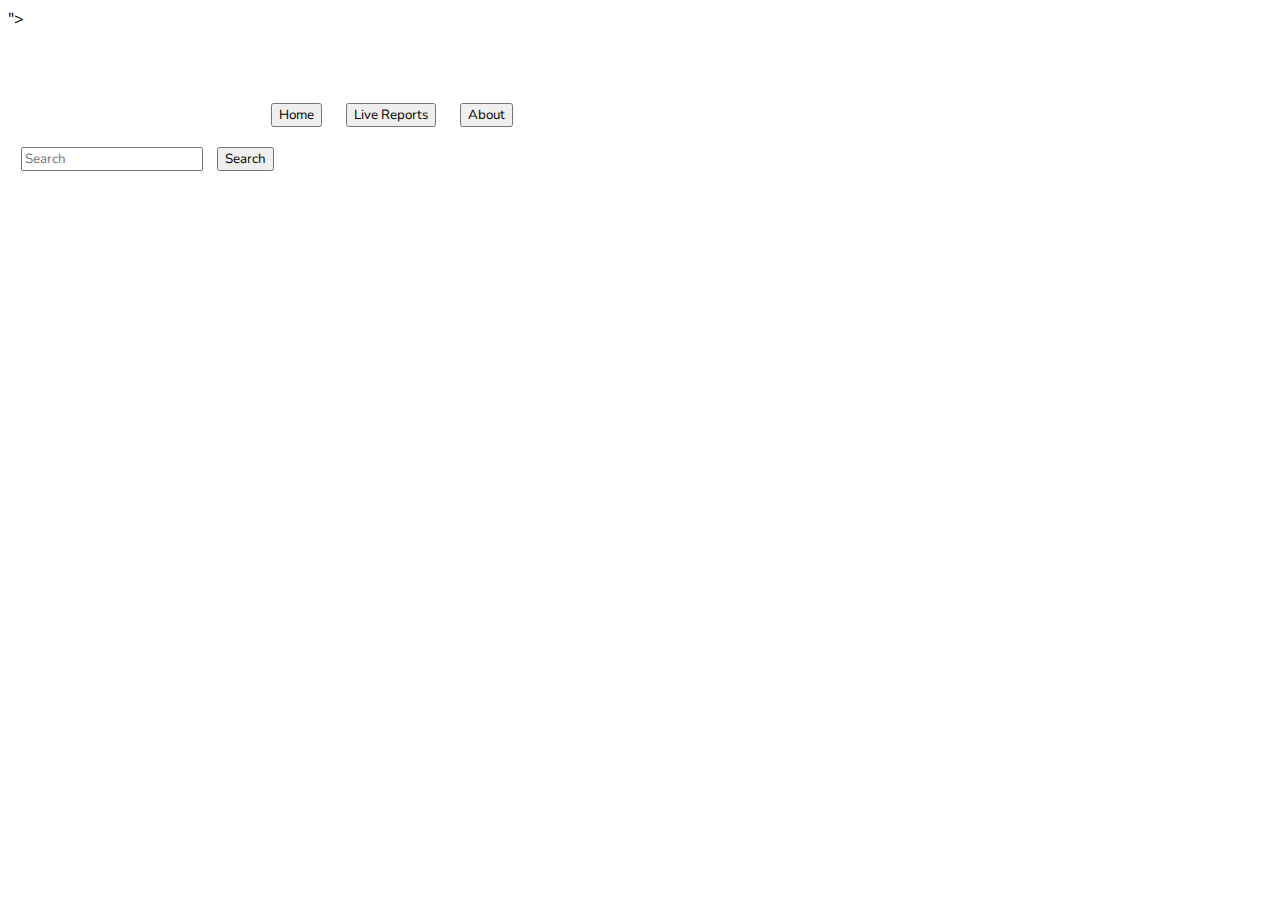
==== index.html @ ed1f63f9 "display the ABOUT-ME section and added nav bar" ====
<!DOCTYPE html>
<html lang="en">

<head>
    <meta charset="UTF-8">
    <meta name="viewport" content="width=device-width, initial-scale=1.0">
    <title>Crypto Currency</title>
    <script src="https://code.jquery.com/jquery-3.5.1.slim.min.js"
        integrity="sha384-DfXdz2htPH0lsSSs5nCTpuj/zy4C+OGpamoFVy38MVBnE+IbbVYUew+OrCXaRkfj"
        crossorigin="anonymous"></script>
    <script src="https://cdn.jsdelivr.net/npm/bootstrap@4.5.3/dist/js/bootstrap.bundle.min.js"
        integrity="sha384-ho+j7jyWK8fNQe+A12Hb8AhRq26LrZ/JpcUGGOn+Y7RsweNrtN/tE3MoK7ZeZDyx"
        crossorigin="anonymous"></script>

    <script src="jquery-3.5.1.js"></script>

    <script defer src="main.js"></script>


    <link rel="stylesheet" href="https://cdn.jsdelivr.net/npm/bootstrap@4.5.3/dist/css/bootstrap.min.css"
        integrity="sha384-TX8t27EcRE3e/ihU7zmQxVncDAy5uIKz4rEkgIXeMed4M0jlfIDPvg6uqKI2xXr2" crossorigin="anonymous">

    <link rel="stylesheet" href="styles.css">
    <link href="https://fonts.googleapis.com/css2?family=Nunito:wght@400;600;700;800&display=swap" rel="stylesheet">">


</head>

<body>
    <nav id="navigation" class="navbar navbar-expand-lg navbar-dark bg-primary">
        <form class="form-inline my-2 my-lg-0" id="navBtns">
            <button class="btn btn-primary" type="button" id="homeBtn" onclick="getCoins()">Home</button>
            <button class="btn btn-primary" type="button" id="reportsBtn" onclick="selectCoins()">Live Reports</button>
            <button class="btn btn-primary" type="button" id="aboutBtn" onclick="displayAboutMe()">About</button>
        </form>
        <form class="form-inline my-2 my-lg-0" id="coinSearch">
            <input class="form-control mr-sm-2" type="search" placeholder="Search" aria-label="Search">
            <button class="btn btn-primary my-2 my-sm-0" type="button">Search</button>
        </form>
    </nav>

    <div class="main-container">
        <div class="cards-container">

        </div>


    </div>

</body>

</html>
---- styles.css ----
*{
    box-sizing: border-box;
    font-family: 'Nunito', sans-serif;
}

/* ============ navbar ============= */

#navigation {
    margin-top: 5%;
    height: 100px;
}

#navBtns {
    /* border: 2px solid black; */
    width: fit-content;
    margin-left: 20%;
}

#navBtns >button, #coinSearch > button {
    margin: 10px;
}

#coinSearch {
    /* border: 2px solid black; */
    margin-left: 1%;
}

/* ============================= */
.cards-container {
    /* border: 2px solid red; */
    margin-left: 20%;
    margin-top: 5%;
    width: 60%;
    font-size: 14pt;
}

.coinCard {
    display: inline-table;
    width: 33.3%;
    height: 180px;
    padding: 15px;   
}

.mySwitch {
    position: relative;
    left: 80%;
}
/* ===============  collapse ============ */
.moreInfo {
    letter-spacing: 2px;
}

.coinPic {
    width: 50px;
    height: 50px;
}

/* ================= ABOUT ================ */

.aboutHead {  
    margin-top: 2%;
    font-weight: 800;
    letter-spacing: 1px;
}

.aboutPar {
  /* border: 1px solid red; */
    margin-top: 2%;
    font-weight: 600;
    letter-spacing: 2px;
    line-height: 200%;
    text-align: justify;
}
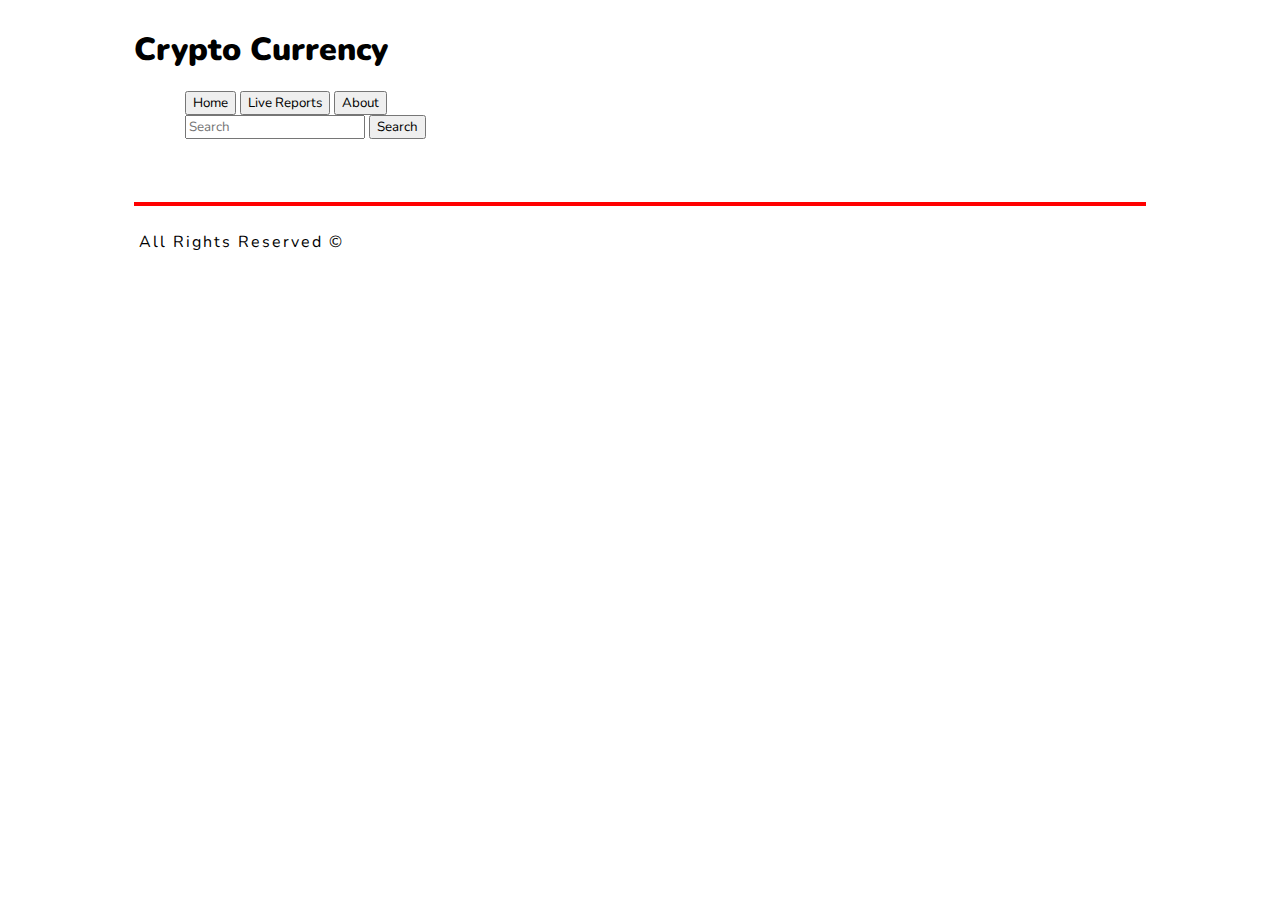
==== commit 12236b68: "added bootstrap responsive layout and my picture" ====
--- a/index.html
+++ b/index.html
@@ -21,32 +21,50 @@
         integrity="sha384-TX8t27EcRE3e/ihU7zmQxVncDAy5uIKz4rEkgIXeMed4M0jlfIDPvg6uqKI2xXr2" crossorigin="anonymous">
 
     <link rel="stylesheet" href="styles.css">
-    <link href="https://fonts.googleapis.com/css2?family=Nunito:wght@400;600;700;800&display=swap" rel="stylesheet">">
+    <link href="https://fonts.googleapis.com/css2?family=Nunito:wght@400;600;700;800&display=swap" rel="stylesheet">
 
 
 </head>
 
 <body>
-    <nav id="navigation" class="navbar navbar-expand-lg navbar-dark bg-primary">
-        <form class="form-inline my-2 my-lg-0" id="navBtns">
-            <button class="btn btn-primary" type="button" id="homeBtn" onclick="getCoins()">Home</button>
-            <button class="btn btn-primary" type="button" id="reportsBtn" onclick="selectCoins()">Live Reports</button>
-            <button class="btn btn-primary" type="button" id="aboutBtn" onclick="displayAboutMe()">About</button>
-        </form>
-        <form class="form-inline my-2 my-lg-0" id="coinSearch">
-            <input class="form-control mr-sm-2" type="search" placeholder="Search" aria-label="Search">
-            <button class="btn btn-primary my-2 my-sm-0" type="button">Search</button>
-        </form>
-    </nav>
+    <div class="containerfluid">
+        <header>
+            <div class="row justify-content-md-center">
+                <h1 class="col" id="siteTitle">Crypto Currency</h1>
+            </div>
+            
 
-    <div class="main-container">
-        <div class="cards-container">
+            <nav id="navigation" class="row justify-content-md-center navbar navbar-expand-lg navbar-dark bg-primary">
+                <div class="col-12 col-md-6 col-lg-8" id="links">
+                    <form class="form-inline my-2 my-lg-0" id="navBtns">
+                        <button class="btn btn-primary" type="button" id="homeBtn" onclick="getCoins()">Home</button>
+                        <button class="btn btn-primary" type="button" id="reportsBtn" onclick="selectCoins()">Live
+                            Reports</button>
+                        <button class="btn btn-primary" type="button" id="aboutBtn"
+                            onclick="displayAboutMe()">About</button>
+                    </form>
+                </div>
 
-        </div>
+                <div class="col-lg-4 col-md-6 col-sm-12" id="search">
+                    <form class="form-inline my-2 my-lg-0" id="coinSearch">
+                        <input class="form-control mr-sm-2" type="search" placeholder="Search" aria-label="Search">
+                        <button class="btn btn-primary my-2 my-sm-0" type="button">Search</button>
+                    </form>
+                </div>
+            </nav>
+        </header>
 
+        <main>
+            <div class="main-container">
+                <div class="cards-container row row-cols-1 row-cols-md-4 justify-content-md-center">
+                </div>
+            </div>
+        </main>
 
+        <footer>
+            <p id="copyrights">All Rights Reserved &copy;</p>
+        </footer>
     </div>
-
 </body>
 
 </html>--- a/styles.css
+++ b/styles.css
@@ -3,49 +3,64 @@
     font-family: 'Nunito', sans-serif;
 }
 
+#siteTitle {
+    padding: 20px 0;
+    font-weight: 900;
+    margin: 0 10%;
+}
+
 /* ============ navbar ============= */
 
-#navigation {
-    margin-top: 5%;
-    height: 100px;
+#navBtns, #coinSearch {
+    /* border: 2px solid black; */
+    width: fit-content;
+    margin-left: 14%;
 }
 
-#navBtns {
-    /* border: 2px solid black; */
-    width: fit-content;
-    margin-left: 20%;
+#coinSearch > input {
+    width: 180px;
 }
 
-#navBtns >button, #coinSearch > button {
-    margin: 10px;
+/* ============== show coins =============== */
+
+.main-container {
+    /* border: 2px solid black; */
+    width: 100%;
 }
 
-#coinSearch {
-    /* border: 2px solid black; */
-    margin-left: 1%;
-}
-
-/* ============================= */
 .cards-container {
-    /* border: 2px solid red; */
-    margin-left: 20%;
+    border: 2px solid red;
+    margin-left: 10%;
     margin-top: 5%;
-    width: 60%;
+    width: 80%;
     font-size: 14pt;
 }
 
-.coinCard {
-    display: inline-table;
-    width: 33.3%;
-    height: 180px;
-    padding: 15px;   
+.coinCard { 
+    width: 30%;
+    padding: 10px;
+}
+
+#coinName, #coinSymbol, #coinToggle {
+    /* border: 3px solid red; */
+    height: 50px;
+    padding: 2px;
 }
 
 .mySwitch {
+    /* border: 3px solid red; */
     position: relative;
-    left: 80%;
+    width: 10px;
+    left: 75%;
 }
 /* ===============  collapse ============ */
+
+.moreInfoBtn {
+    /* border: 3px solid red; */
+    margin-top: 10px;
+   
+}
+
 .moreInfo {
     letter-spacing: 2px;
 }
@@ -57,17 +72,40 @@
 
 /* ================= ABOUT ================ */
 
-.aboutHead {  
+/* .aboutMe, .aboutProject {
+    border: 2px solid green;
+   
+} */
+
+.aboutMeHead, .aboutProHead {  
+    /* border: 1px solid blue; */
     margin-top: 2%;
     font-weight: 800;
     letter-spacing: 1px;
 }
 
-.aboutPar {
-  /* border: 1px solid red; */
+.aboutMePar, .aboutProPar {
+    /* border: 1px solid red; */
     margin-top: 2%;
     font-weight: 600;
     letter-spacing: 2px;
     line-height: 200%;
     text-align: justify;
 }
+
+#myPic {
+    width: 100px;
+}
+
+/* ============== footer ============= */
+footer {
+    /* border: 2px solid blue; */
+    width: 100%;
+    margin: 2% 10%;
+}
+
+#copyrights {
+    letter-spacing: 2px;
+    margin: 5px;
+}
+
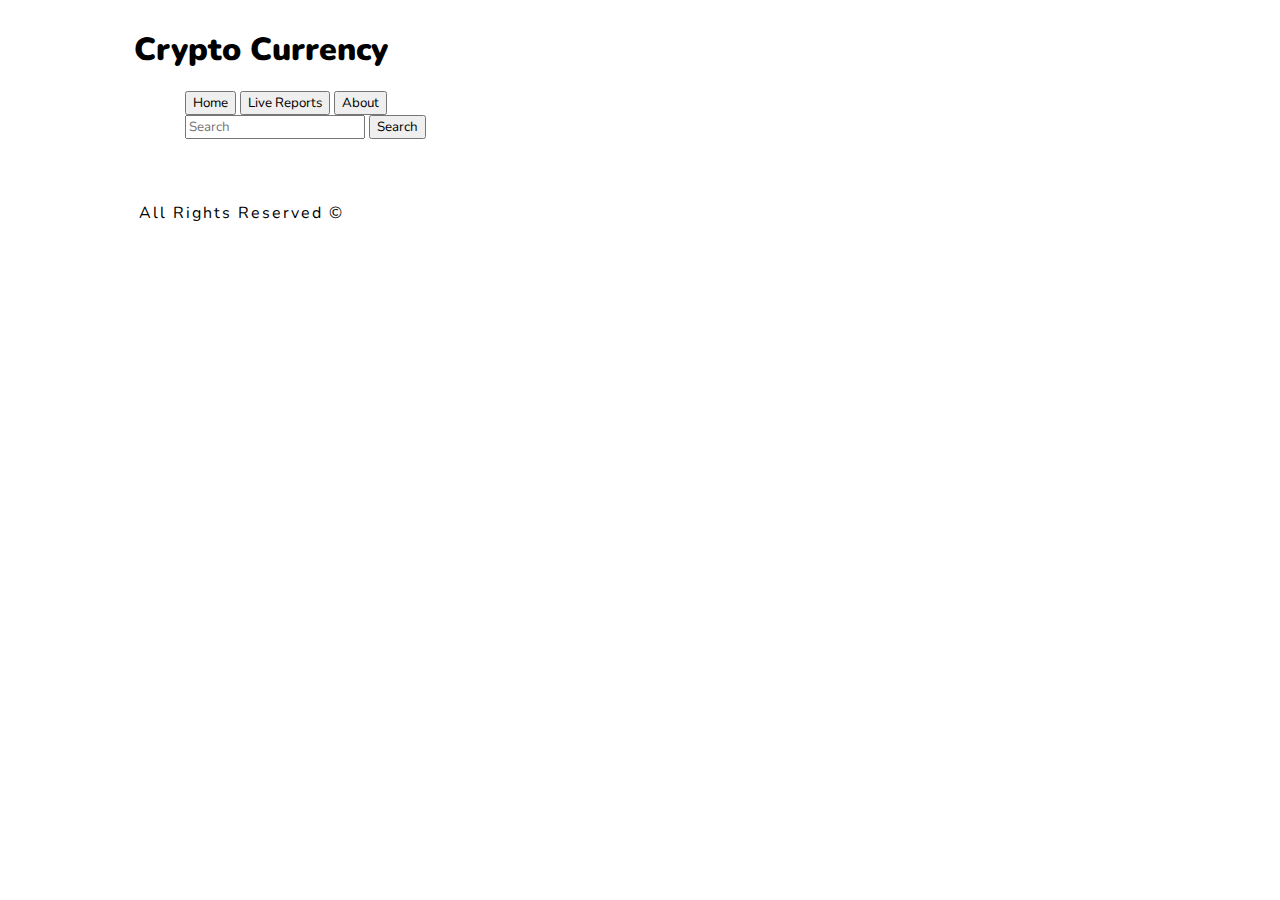
==== commit cedd18a0: "changed colors from primary to warning" ====
--- a/index.html
+++ b/index.html
@@ -34,13 +34,13 @@
             </div>
             
 
-            <nav id="navigation" class="row justify-content-md-center navbar navbar-expand-lg navbar-dark bg-primary">
+            <nav id="navigation" class="row justify-content-md-center navbar navbar-expand-lg navbar-dark bg-warning">
                 <div class="col-12 col-md-6 col-lg-8" id="links">
                     <form class="form-inline my-2 my-lg-0" id="navBtns">
-                        <button class="btn btn-primary" type="button" id="homeBtn" onclick="getCoins()">Home</button>
-                        <button class="btn btn-primary" type="button" id="reportsBtn" onclick="selectCoins()">Live
+                        <button class="btn btn-warning" type="button" id="homeBtn" onclick="getCoins()">Home</button>
+                        <button class="btn btn-warning" type="button" id="reportsBtn" onclick="selectCoins()">Live
                             Reports</button>
-                        <button class="btn btn-primary" type="button" id="aboutBtn"
+                        <button class="btn btn-warning" type="button" id="aboutBtn"
                             onclick="displayAboutMe()">About</button>
                     </form>
                 </div>
@@ -48,7 +48,7 @@
                 <div class="col-lg-4 col-md-6 col-sm-12" id="search">
                     <form class="form-inline my-2 my-lg-0" id="coinSearch">
                         <input class="form-control mr-sm-2" type="search" placeholder="Search" aria-label="Search">
-                        <button class="btn btn-primary my-2 my-sm-0" type="button">Search</button>
+                        <button class="btn btn-warning my-2 my-sm-0" type="button">Search</button>
                     </form>
                 </div>
             </nav>
--- a/styles.css
+++ b/styles.css
@@ -29,7 +29,7 @@
 }
 
 .cards-container {
-    border: 2px solid red;
+    /* border: 2px solid red; */
     margin-left: 10%;
     margin-top: 5%;
     width: 80%;
@@ -53,12 +53,24 @@
     width: 10px;
     left: 75%;
 }
-/* ===============  collapse ============ */
+
+/*sets the background color of switch to yellow when it is checked*/ 
+.custom-control-input:checked ~ .custom-control-label::before { 
+    border-color:#f0ad4e !important; 
+    background-color:#f0ad4e  !important; 
+} 
+  
+/*sets the background color of switch to yellow when it is active*/ 
+.custom-control-input:active ~ .custom-control-label::before { 
+    background-color:#f0ad4e !important; 
+    border-color:#f0ad4e !important; 
+} 
+        
+/* ===============  collapse ============== */
 
 .moreInfoBtn {
     /* border: 3px solid red; */
     margin-top: 10px;
-   
 }
 
 .moreInfo {
@@ -72,21 +84,14 @@
 
 /* ================= ABOUT ================ */
 
-/* .aboutMe, .aboutProject {
-    border: 2px solid green;
-   
-} */
-
 .aboutMeHead, .aboutProHead {  
-    /* border: 1px solid blue; */
-    margin-top: 2%;
+    margin-top: 10px;
     font-weight: 800;
     letter-spacing: 1px;
 }
 
 .aboutMePar, .aboutProPar {
-    /* border: 1px solid red; */
-    margin-top: 2%;
+    margin-top: 10px;
     font-weight: 600;
     letter-spacing: 2px;
     line-height: 200%;
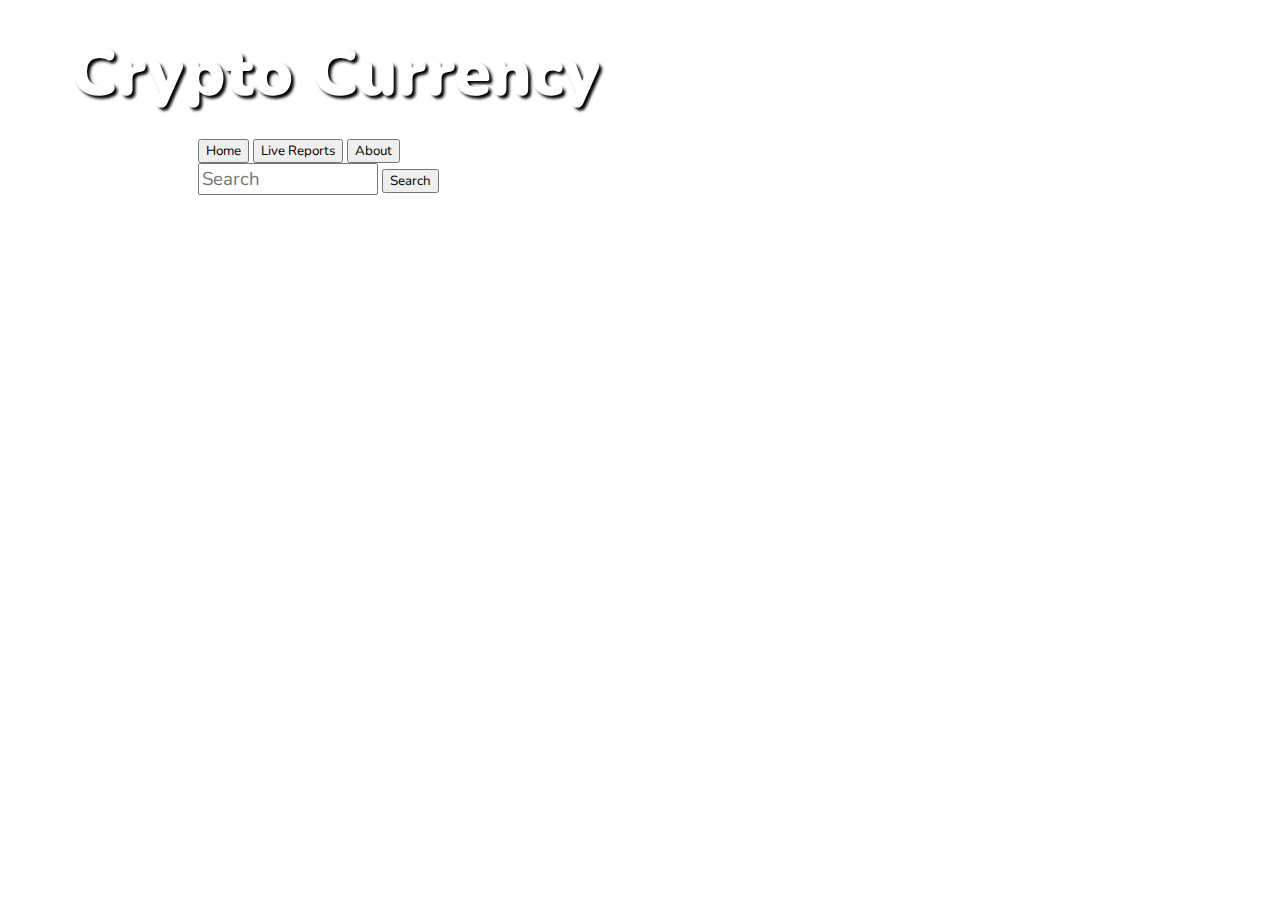
==== commit 13abf58c: "added search function and changed the color of the main title" ====
--- a/index.html
+++ b/index.html
@@ -27,39 +27,36 @@
 </head>
 
 <body>
-    <div class="containerfluid">
-        <header>
-            <div class="row justify-content-md-center">
-                <h1 class="col" id="siteTitle">Crypto Currency</h1>
+    
+    <div class="container-fluid">
+
+        <div class="row justify-content-md-center">
+            <h1 class="col" id="siteTitle">Crypto Currency</h1>
+        </div>
+
+        <nav id="navigation" class="row justify-content-md-center navbar navbar-expand-lg navbar-dark bg-warning">
+            <div class="col-12 col-md-6 col-lg-4" id="links">
+                <form class="form-inline my-2 my-lg-0" id="navBtns">
+                    <button class="btn btn-warning btn-lg" type="button" id="homeBtn" onclick="getCoins()">Home</button>
+                    <button class="btn btn-warning btn-lg" type="button" id="reportsBtn">Live
+                        Reports</button>
+                    <button class="btn btn-warning btn-lg" type="button" id="aboutBtn">About</button>
+                </form>
             </div>
-            
 
-            <nav id="navigation" class="row justify-content-md-center navbar navbar-expand-lg navbar-dark bg-warning">
-                <div class="col-12 col-md-6 col-lg-8" id="links">
-                    <form class="form-inline my-2 my-lg-0" id="navBtns">
-                        <button class="btn btn-warning" type="button" id="homeBtn" onclick="getCoins()">Home</button>
-                        <button class="btn btn-warning" type="button" id="reportsBtn" onclick="selectCoins()">Live
-                            Reports</button>
-                        <button class="btn btn-warning" type="button" id="aboutBtn"
-                            onclick="displayAboutMe()">About</button>
-                    </form>
-                </div>
+            <div class="col-lg-4 col-md-6 col-sm-12" id="searchContainer">
+                <form class="form-inline my-2 my-lg-0" id="coinSearch">
+                    <input class="form-control mr-sm-2" id="searchInput" type="search" placeholder="Search" aria-label="Search">
+                    <button class="btn btn-warning btn-lg my-2 my-sm-0" id="searchBtn" type="button">Search</button>
+                </form>
+            </div>
+        </nav>
 
-                <div class="col-lg-4 col-md-6 col-sm-12" id="search">
-                    <form class="form-inline my-2 my-lg-0" id="coinSearch">
-                        <input class="form-control mr-sm-2" type="search" placeholder="Search" aria-label="Search">
-                        <button class="btn btn-warning my-2 my-sm-0" type="button">Search</button>
-                    </form>
-                </div>
-            </nav>
-        </header>
+        <div class="main-container">
+            <div class="cards-container row row-cols-1 row-cols-md-4 justify-content-md-center">
+            </div>
+        </div>
 
-        <main>
-            <div class="main-container">
-                <div class="cards-container row row-cols-1 row-cols-md-4 justify-content-md-center">
-                </div>
-            </div>
-        </main>
 
         <footer>
             <p id="copyrights">All Rights Reserved &copy;</p>
--- a/styles.css
+++ b/styles.css
@@ -3,55 +3,83 @@
     font-family: 'Nunito', sans-serif;
 }
 
+.container-fluid {
+    background-image: url(Assets/images/wallpaper8.jpg);
+    background-attachment: fixed;
+    background-position: center;
+    background-repeat: no-repeat;
+    background-size: cover;
+   
+}
+
 #siteTitle {
+    color: white;
     padding: 20px 0;
     font-weight: 900;
-    margin: 0 10%;
+    font-size: 50pt;
+    margin: 0 5%;
+    text-shadow: 3px 3px 3px black;
 }
+
 
 /* ============ navbar ============= */
 
 #navBtns, #coinSearch {
     /* border: 2px solid black; */
-    width: fit-content;
-    margin-left: 14%;
+    width: fit-content;  
+    margin-left: 15%; 
 }
+
 
 #coinSearch > input {
     width: 180px;
+    font-size: 14pt;
 }
 
 /* ============== show coins =============== */
 
 .main-container {
     /* border: 2px solid black; */
-    width: 100%;
+    max-width: 100%;
 }
 
 .cards-container {
     /* border: 2px solid red; */
-    margin-left: 10%;
+    margin-left: 5%;
     margin-top: 5%;
-    width: 80%;
+    width: 90%;
     font-size: 14pt;
+    min-height: 500px;
+}
+
+.card-title {
+    font-size: 16pt;
+    font-weight: bold;
 }
 
 .coinCard { 
-    width: 30%;
-    padding: 10px;
+    /* border: 3px solid red; */
+    padding: 5px;
+    margin: 0 0 3px 3px;
+    height: fit-content;
+    opacity: 0.9;
+}
+
+.coinCard:hover {
+    opacity: 1;
 }
 
 #coinName, #coinSymbol, #coinToggle {
     /* border: 3px solid red; */
-    height: 50px;
+    height: 80px;
     padding: 2px;
 }
 
 .mySwitch {
     /* border: 3px solid red; */
     position: relative;
-    width: 10px;
-    left: 75%;
+    width: fit-content;
+    left: 60%;
 }
 
 /*sets the background color of switch to yellow when it is checked*/ 
@@ -85,31 +113,43 @@
 /* ================= ABOUT ================ */
 
 .aboutMeHead, .aboutProHead {  
+    background-color: white;
+    width: fit-content;
     margin-top: 10px;
     font-weight: 800;
     letter-spacing: 1px;
+    opacity: 0.9;
 }
 
 .aboutMePar, .aboutProPar {
+    background-color: white;
     margin-top: 10px;
     font-weight: 600;
     letter-spacing: 2px;
     line-height: 200%;
     text-align: justify;
+    opacity: 0.9;
+}
+
+.cards-container>div>p:hover {
+    opacity: 1;
 }
 
 #myPic {
     width: 100px;
+    opacity: 0.9;
 }
 
 /* ============== footer ============= */
 footer {
     /* border: 2px solid blue; */
     width: 100%;
-    margin: 2% 10%;
+    margin: 0 6%;
 }
 
 #copyrights {
+    color: white;
+    width: fit-content;
     letter-spacing: 2px;
     margin: 5px;
 }
